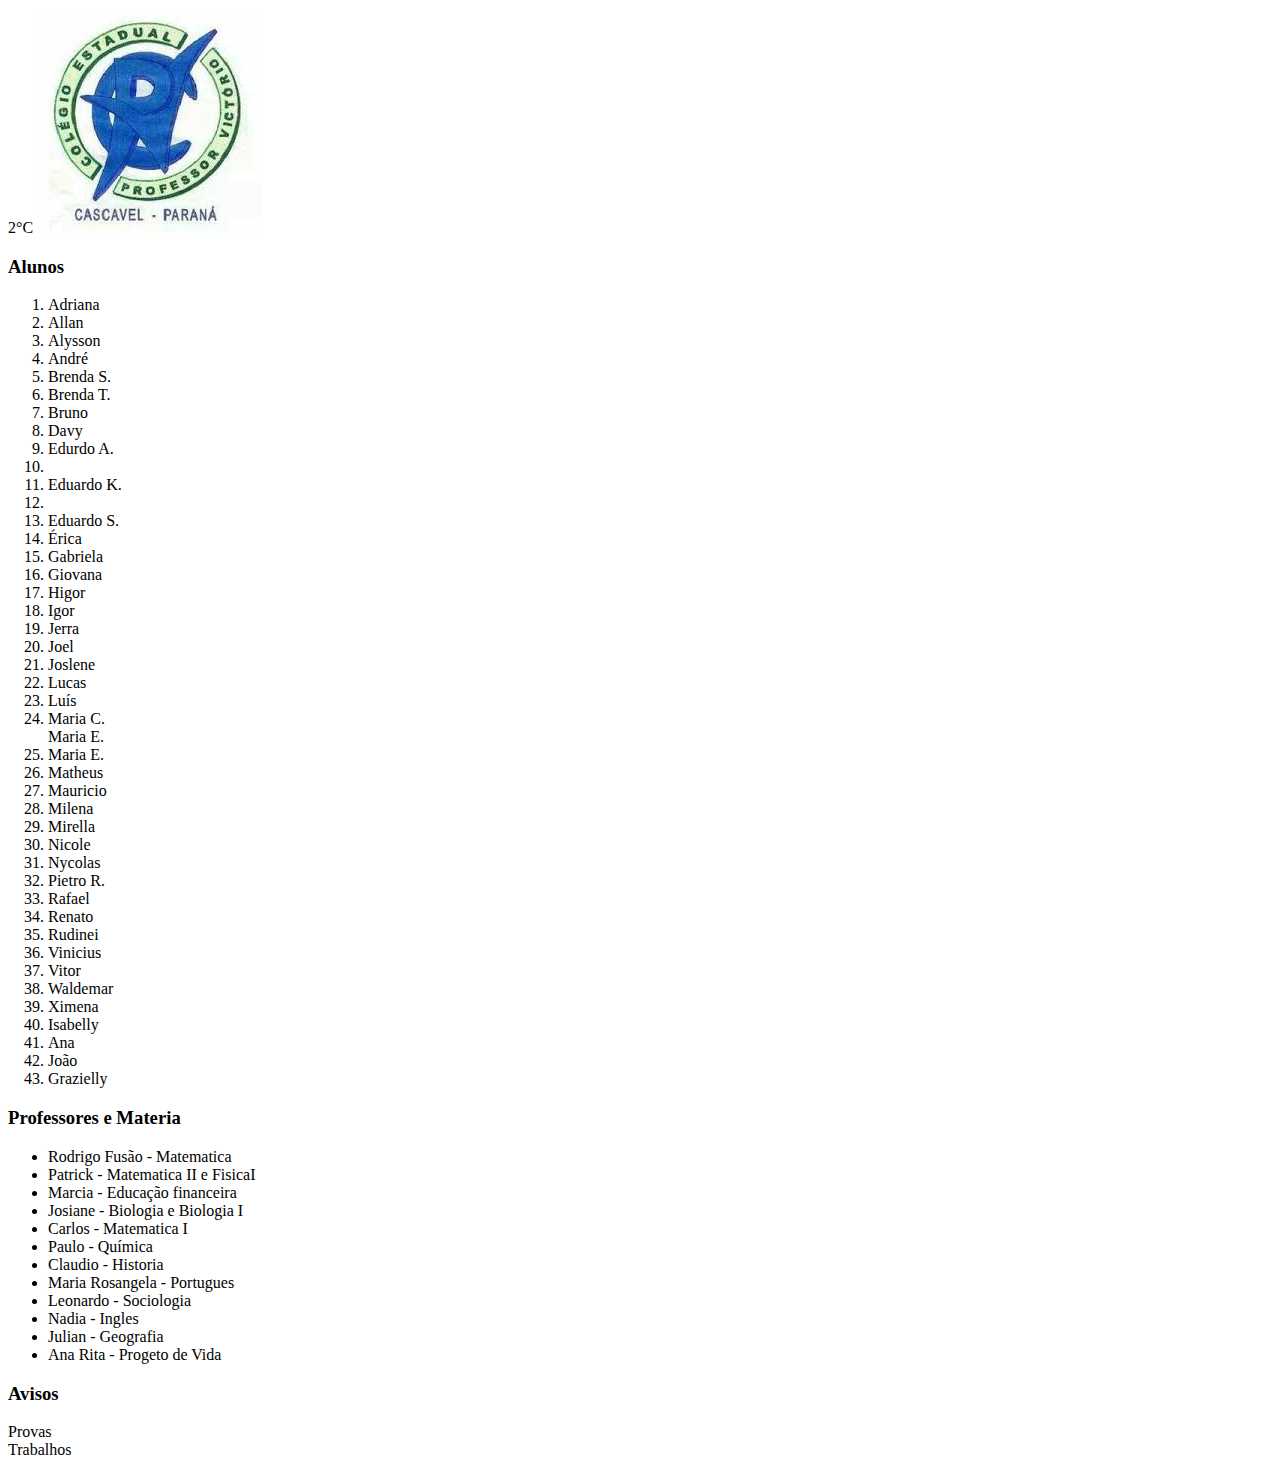
==== index (1).html @ cf3cb23f "Add files via upload" ====
<!-- COMENTÁRIO: Seu código foi visto; você pode apagar este comentário depois -->
<!-- PRÓXIMO PASSO: Acrescentar informações no corpo (body) do html -->
<!--- Siga do que foi explicado em aula e na Alura -->
<!DOCTYPE html>
<html lang="pt-br">
<head>
    <meta charset="UTF-8">
    <meta name="viewport" content="width=device-width, initial-scale=1.0">
    <title>Site da turma 2°C</title>
</head>
<body>
 2°C
    <img src="colegio.jpeg"
</body>
</html>
<h3> Alunos </h3>
<ol>
  <li> Adriana </li>
  <li> Allan </li>
  <li> Alysson </li>
  <li> André </li>
  <li> Brenda S. </li>
  <li> Brenda T. </li>
  <li> Bruno </li>
  <li> Davy </li>
  <li> Edurdo A. <li/>
  <li> Eduardo K. <li/>
  <li> Eduardo S. </li>
  <li> Érica </li>
  <li> Gabriela </li>
  <li> Giovana </li>
  <li> Higor </li>
  <li> Igor </li>
  <li> Jerra </li>
  <li> Joel </li>
  <li> Joslene </li>
  <li> Lucas </li>
  <li> Luís </li>
  <li> Maria C. </li
  <li> Maria E. </li>
  <li> Maria E. </li>
  <li> Matheus </li>
  <li> Mauricio </li>
  <li> Milena </li>
  <li> Mirella </li>
  <li> Nicole </li>
  <li> Nycolas </li>
  <li> Pietro R. </li>
  <li> Rafael </li>
  <li> Renato </li>
  <li> Rudinei </li>
  <li> Vinicius </li>
  <li> Vitor </li>
  <li> Waldemar </li>
  <li> Ximena </li>
  <li> Isabelly </li>
  <li> Ana </li>
  <li> João </li>
  <li> Grazielly </li>
</ol>

<h3> Professores e Materia </h3>
<ul>
  <li> Rodrigo Fusão - Matematica </li>
  <li> Patrick - Matematica II e FisicaI </li>
  <li> Marcia - Educação financeira </li>
  <li> Josiane - Biologia e Biologia I </li>
  <li> Carlos - Matematica I </li>
  <li> Paulo - Química  </li>
  <li> Claudio - Historia </li>
  <li> Maria Rosangela - Portugues </li>
  <li> Leonardo - Sociologia </li>
  <li> Nadia - Ingles </li>
  <li> Julian - Geografia </li>
  <li> Ana Rita - Progeto de Vida </li>
</ul>


<h3> Avisos </h3>
<dl>
  <dt> Provas </dt>
    <dd> </dd>
  <dt> Trabalhos </dt>
    <dd> </dd>
</dl>
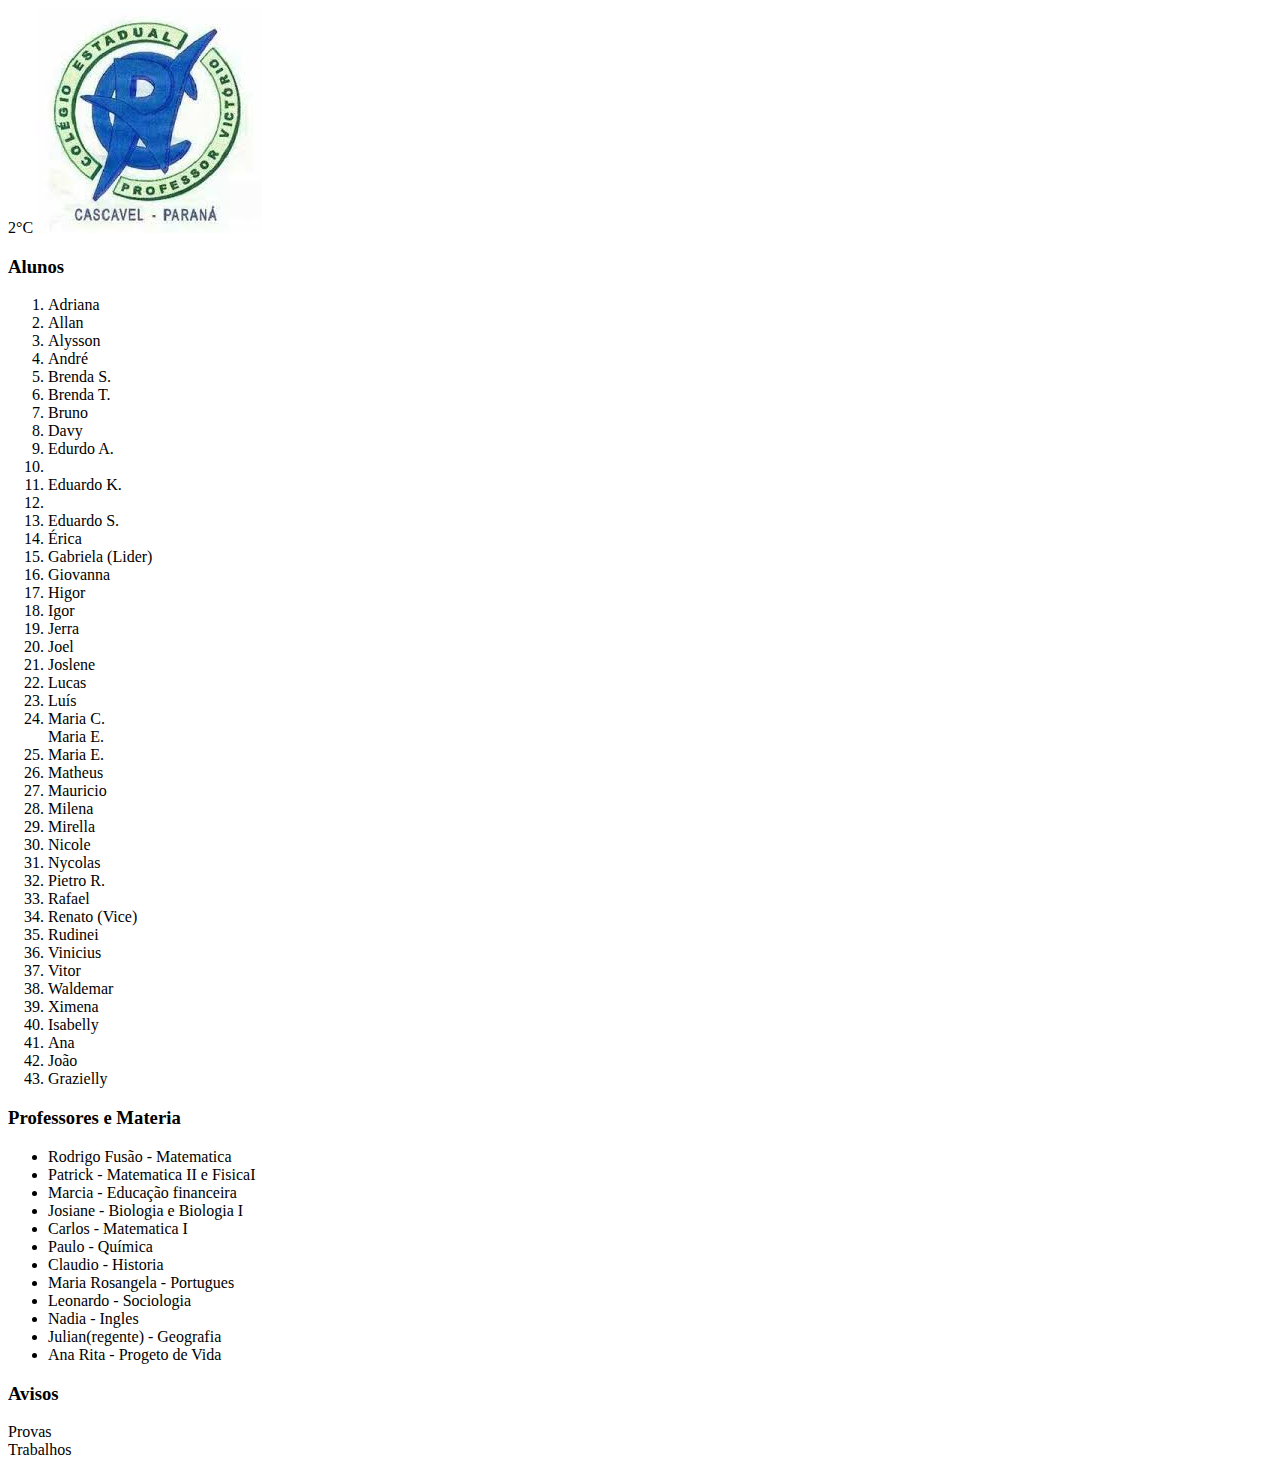
==== commit 14033b3e: "index.html" ====
--- a/index (1).html
+++ b/index (1).html
@@ -27,8 +27,8 @@
   <li> Eduardo K. <li/>
   <li> Eduardo S. </li>
   <li> Érica </li>
-  <li> Gabriela </li>
-  <li> Giovana </li>
+  <li> Gabriela (Lider) </li>
+  <li> Giovanna </li>
   <li> Higor </li>
   <li> Igor </li>
   <li> Jerra </li>
@@ -47,7 +47,7 @@
   <li> Nycolas </li>
   <li> Pietro R. </li>
   <li> Rafael </li>
-  <li> Renato </li>
+  <li> Renato (Vice) </li>
   <li> Rudinei </li>
   <li> Vinicius </li>
   <li> Vitor </li>
@@ -71,7 +71,7 @@
   <li> Maria Rosangela - Portugues </li>
   <li> Leonardo - Sociologia </li>
   <li> Nadia - Ingles </li>
-  <li> Julian - Geografia </li>
+  <li> Julian(regente) - Geografia </li>
   <li> Ana Rita - Progeto de Vida </li>
 </ul>
 
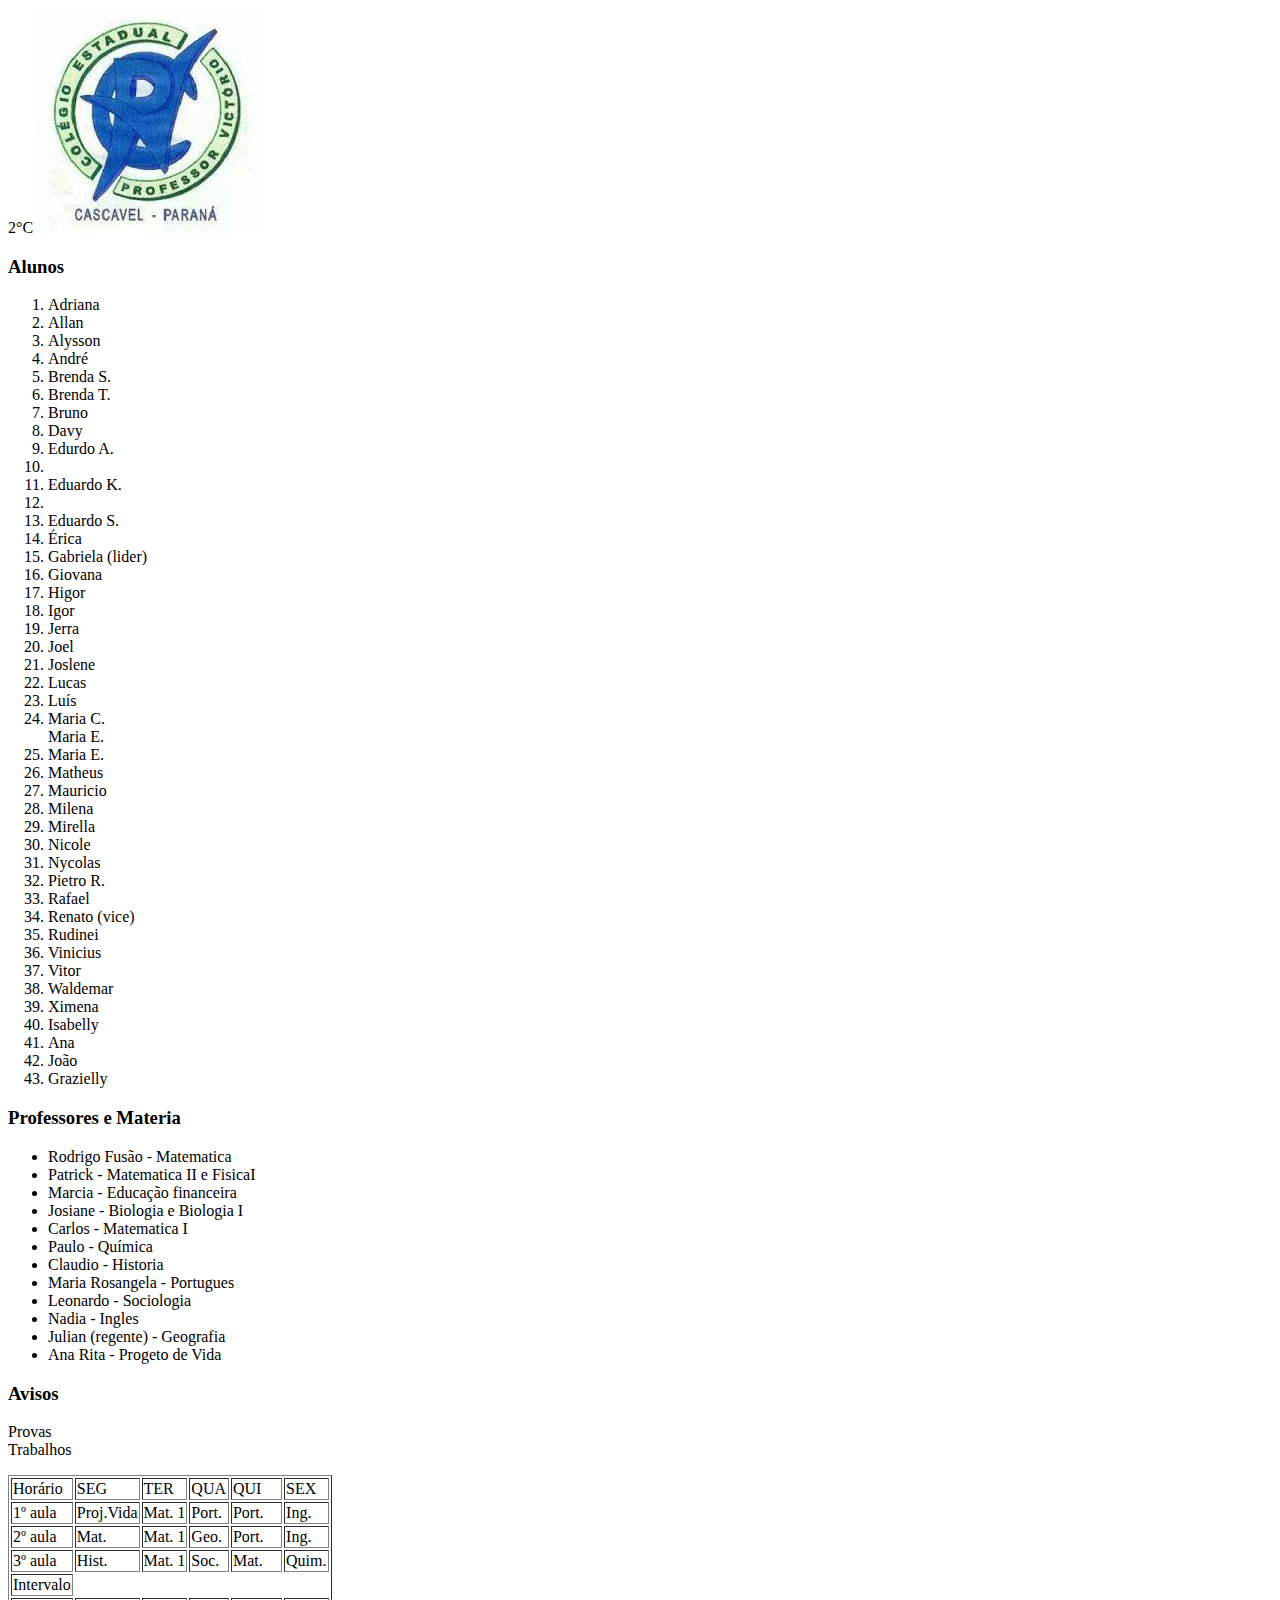
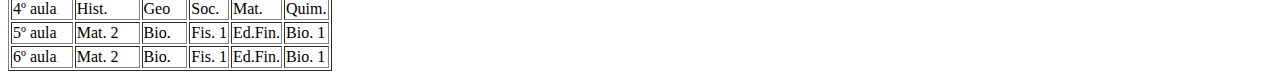
==== commit 9f38a6e1: "Add files via upload" ====
--- a/index (1).html
+++ b/index (1).html
@@ -10,7 +10,7 @@
 </head>
 <body>
  2°C
-    <img src="colegio.jpeg"
+    <img src="colegio.jpeg" alt="">
 </body>
 </html>
 <h3> Alunos </h3>
@@ -27,8 +27,8 @@
   <li> Eduardo K. <li/>
   <li> Eduardo S. </li>
   <li> Érica </li>
-  <li> Gabriela (Lider) </li>
-  <li> Giovanna </li>
+  <li> Gabriela (lider) </li>
+  <li> Giovana </li>
   <li> Higor </li>
   <li> Igor </li>
   <li> Jerra </li>
@@ -47,7 +47,7 @@
   <li> Nycolas </li>
   <li> Pietro R. </li>
   <li> Rafael </li>
-  <li> Renato (Vice) </li>
+  <li> Renato (vice) </li>
   <li> Rudinei </li>
   <li> Vinicius </li>
   <li> Vitor </li>
@@ -71,7 +71,7 @@
   <li> Maria Rosangela - Portugues </li>
   <li> Leonardo - Sociologia </li>
   <li> Nadia - Ingles </li>
-  <li> Julian(regente) - Geografia </li>
+  <li> Julian (regente) - Geografia </li>
   <li> Ana Rita - Progeto de Vida </li>
 </ul>
 
@@ -83,3 +83,71 @@
   <dt> Trabalhos </dt>
     <dd> </dd>
 </dl>
+
+<div class = "horario">
+    <section class = "secao-horario">
+    <table border = "1">
+    <tr>
+    <td> Horário </td>
+    <td> SEG </td>
+    <td> TER </td>
+    <td> QUA </td>
+    <td> QUI </td>
+    <td> SEX </td>
+    </tr>
+    <tr>
+    <td> 1º aula </td>
+    <td> Proj.Vida </td>
+    <td> Mat. 1 </td>
+    <td> Port. </td>
+    <td> Port. </td>
+    <td> Ing. </td>
+    </tr>
+    <tr>
+    <td> 2º aula </td>
+    <td> Mat. </td>
+    <td> Mat. 1 </td>
+    <td> Geo. </td>
+    <td> Port. </td>
+    <td> Ing. </td>
+    </tr>
+    <tr>
+    <td> 3º aula </td>
+    <td> Hist. </td>
+    <td> Mat. 1 </td>
+    <td> Soc. </td>
+    <td> Mat. </td>
+    <td> Quim. </td>
+    </tr>
+    <tr>
+    <td> Intervalo </td>
+    </tr>
+    <tr>
+    <td> 4º aula </td>
+    <td> Hist. </td>
+    <td> Geo </td>
+    <td> Soc. </td>
+    <td> Mat. </td>
+    <td> Quim. </td>
+    </tr>
+    <tr>
+    <td> 5º aula </td>
+    <td> Mat. 2 </td>
+    <td> Bio. </td>
+    <td> Fis. 1 </td>
+    <td> Ed.Fin. </td>
+    <td> Bio. 1 </td>
+    </tr>
+    <tr>
+    <td> 6º aula </td>
+    <td> Mat. 2 </td>
+    <td> Bio. </td>
+    <td> Fis. 1 </td>
+    <td> Ed.Fin. </td>
+    <td> Bio. 1 </td>
+    </tr>
+    </table>
+    </section>
+    </div>
+    
+
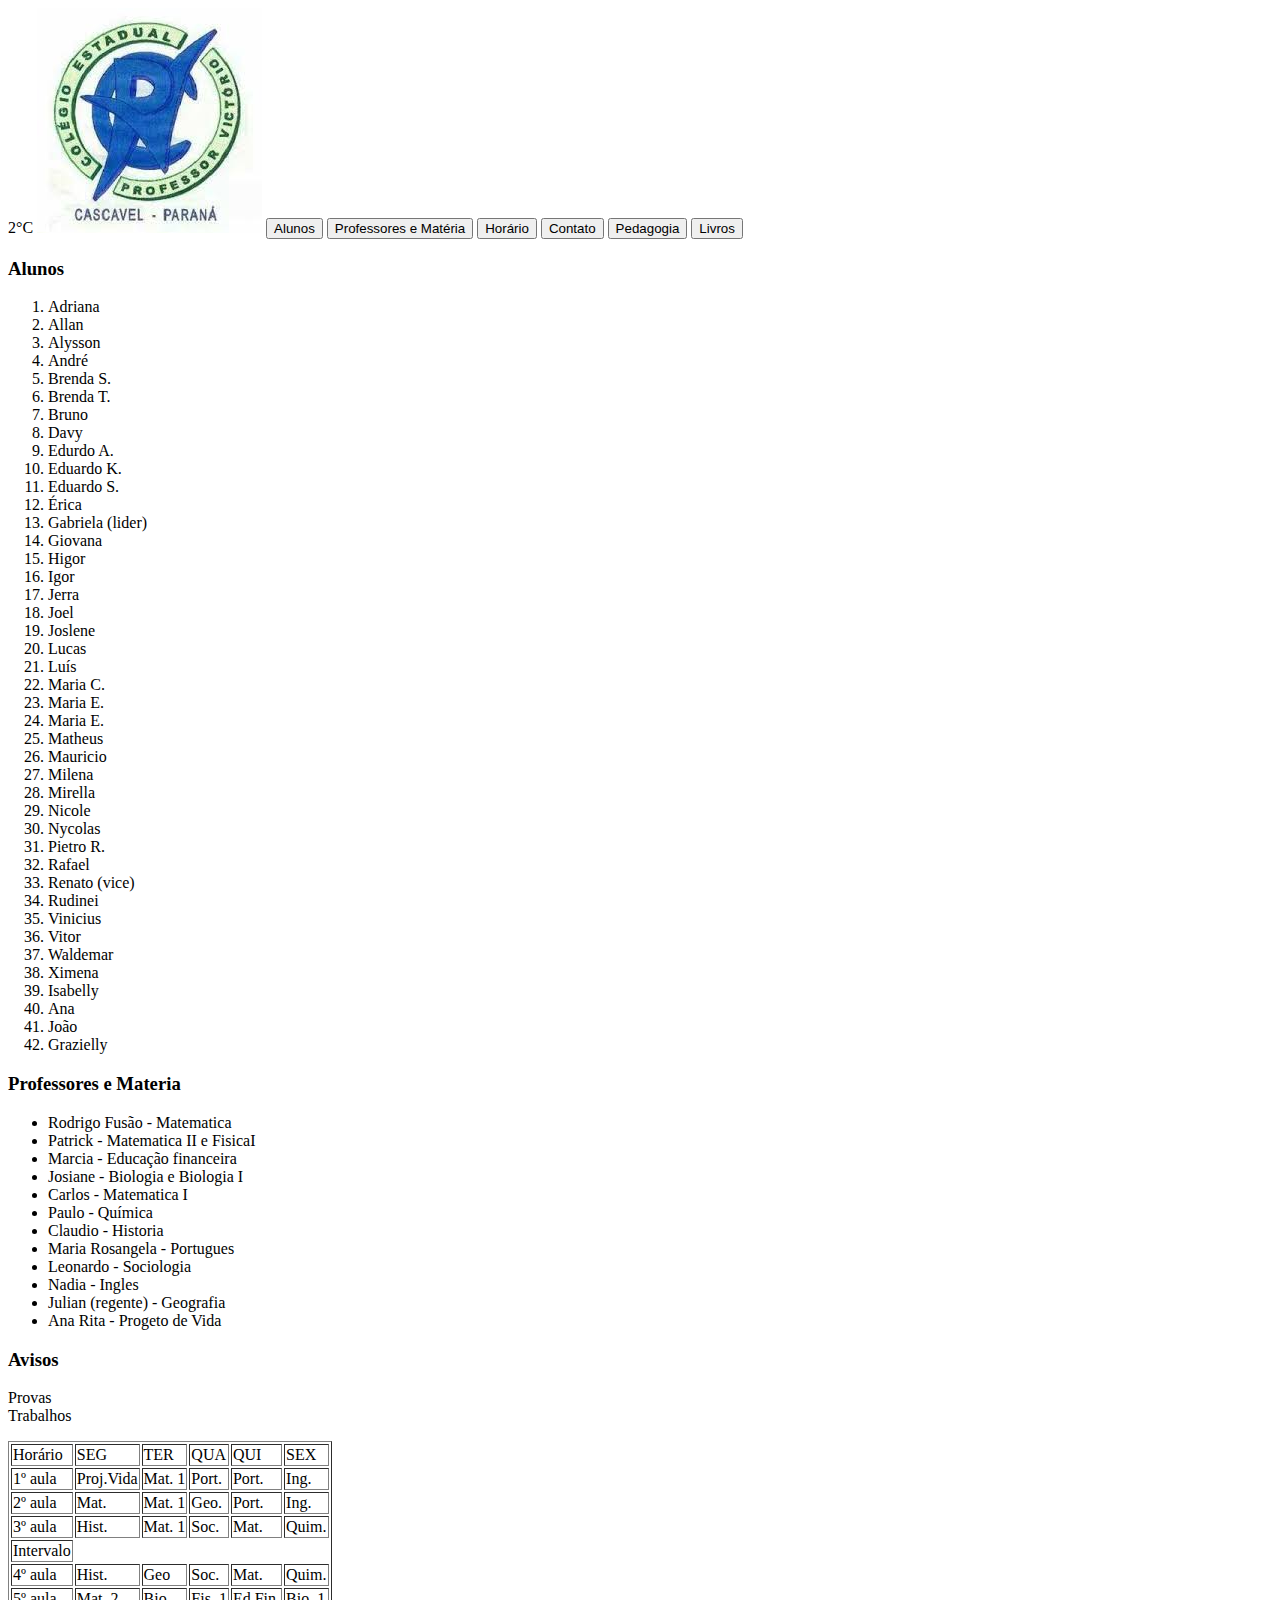
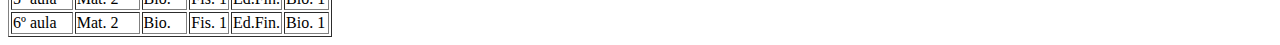
==== commit e25b9ae0: "Add files via upload" ====
--- a/index (1).html
+++ b/index (1).html
@@ -11,8 +11,15 @@
 <body>
  2°C
     <img src="colegio.jpeg" alt="">
+    <input type="button" value="Alunos" />
+    <input type="button" value="Professores e Matéria" />
+    <input type="button" value="Horário" />
+    <input type="button" value="Contato" />
+    <input type="button" value="Pedagogia" />
+    <input type="button" value="Livros" />
 </body>
 </html>
+<div class = "Alunos">
 <h3> Alunos </h3>
 <ol>
   <li> Adriana </li>
@@ -23,8 +30,8 @@
   <li> Brenda T. </li>
   <li> Bruno </li>
   <li> Davy </li>
-  <li> Edurdo A. <li/>
-  <li> Eduardo K. <li/>
+  <li> Edurdo A. </li>
+  <li> Eduardo K. </li>
   <li> Eduardo S. </li>
   <li> Érica </li>
   <li> Gabriela (lider) </li>
@@ -36,7 +43,7 @@
   <li> Joslene </li>
   <li> Lucas </li>
   <li> Luís </li>
-  <li> Maria C. </li
+  <li> Maria C. </li>
   <li> Maria E. </li>
   <li> Maria E. </li>
   <li> Matheus </li>
@@ -58,7 +65,8 @@
   <li> João </li>
   <li> Grazielly </li>
 </ol>
-
+</div>
+<div class = "Professores">
 <h3> Professores e Materia </h3>
 <ul>
   <li> Rodrigo Fusão - Matematica </li>
@@ -74,7 +82,7 @@
   <li> Julian (regente) - Geografia </li>
   <li> Ana Rita - Progeto de Vida </li>
 </ul>
-
+</div>
 
 <h3> Avisos </h3>
 <dl>
@@ -86,7 +94,7 @@
 
 <div class = "horario">
     <section class = "secao-horario">
-    <table border = "1">
+    <table border= "1">
     <tr>
     <td> Horário </td>
     <td> SEG </td>
@@ -149,5 +157,7 @@
     </table>
     </section>
     </div>
-    
+    <footer>
+      
+    </footer>
 
